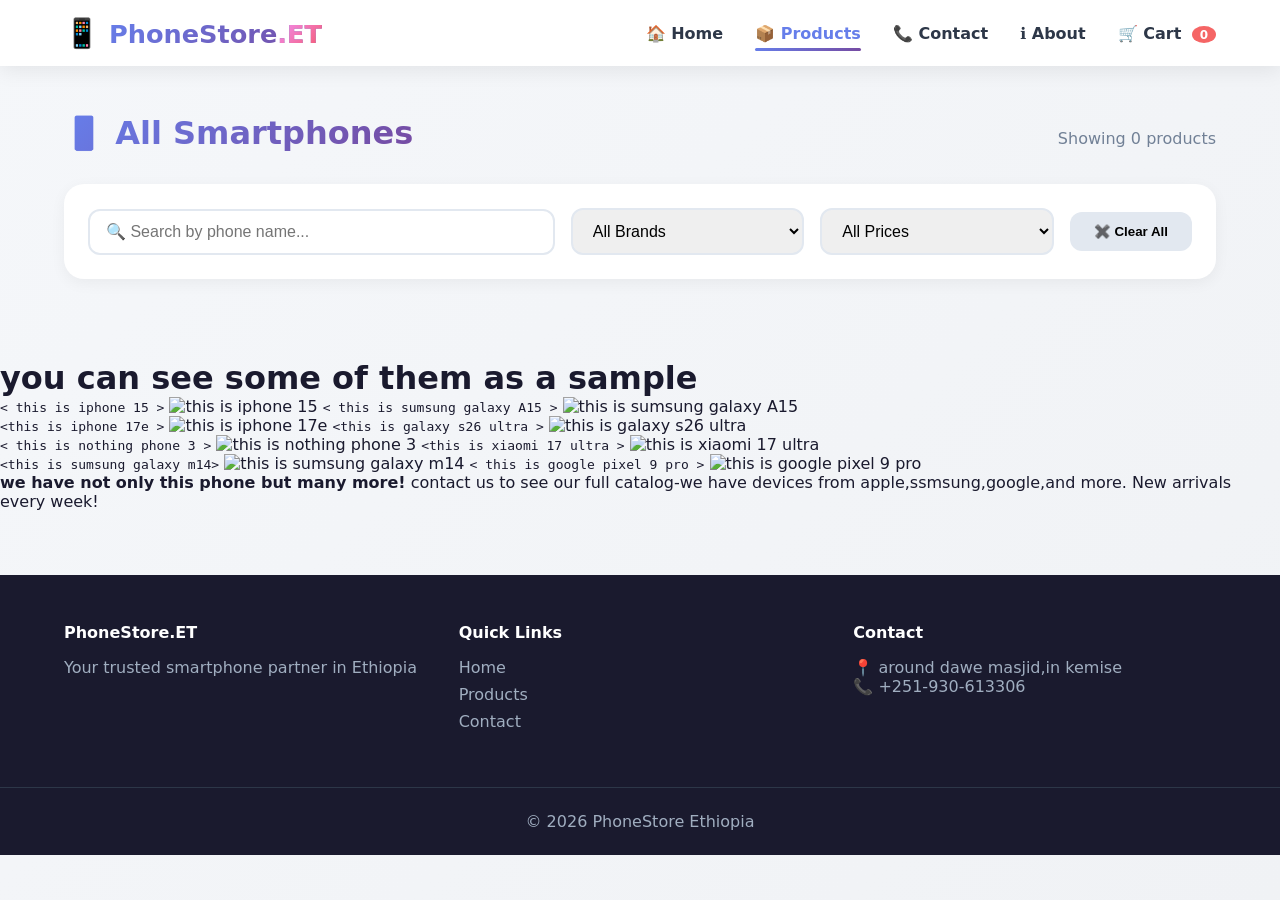
==== products.html @ 635f7542 "Add files via upload" ====
<!DOCTYPE html>
<html lang="en">
<head>
    <meta charset="UTF-8">
    <meta name="viewport" content="width=device-width, initial-scale=1.0">
    <title>Products - PhoneStore</title>
    <link rel="stylesheet" href="style.css">
</head>
<body>
    <nav>
        <div class="logo">
            <span class="logo-icon">📱</span>
            <span class="logo-text">PhoneStore<span class="logo-highlight">.ET</span></span>
        </div>
        <div class="nav-toggle" onclick="toggleNav()">☰</div>
        <ul class="nav-links" id="navLinks">
            <li><a href="index.html">🏠 Home</a></li>
            <li><a href="products.html" class="active">📦 Products</a></li>
            <li><a href="contact.html">📞 Contact</a></li>
            <li><a href="about.html">ℹ️ About</a></li>
            <li><a href="cart.html">🛒 Cart <span id="cartCount2" class="cart-badge">0</span></a></li>
        </ul>
    </nav>

    <div class="container">
        <div class="section-header">
            <h2 class="section-title">📱 All Smartphones</h2>
            <p id="productCount" class="product-count">Showing 0 products</p>
        </div>
        
        <div class="filter-section">
            <div class="search-box">
                <input type="text" id="searchInput" placeholder="🔍 Search by phone name..." onkeyup="filterProducts()">
            </div>
            <div class="filter-group">
                <select id="brandFilter" onchange="filterProducts()">
                    <option value="all">All Brands</option>
                    <option value="Apple">🍎 Apple</option>
                    <option value="Samsung">⭐ Samsung</option>
                    <option value="Xiaomi">🔥 Xiaomi</option>
                    <option value="Google">🔵 Google Pixel</option>
                </select>
            </div>
            <div class="filter-group">
                <select id="priceFilter" onchange="filterProducts()">
                    <option value="all">All Prices</option>
                    <option value="0-10000">Under 10,000 ETB</option>
                    <option value="10000-20000">10,000 - 20,000 ETB</option>
                    <option value="20000-30000">20,000 - 30,000 ETB</option>
                    <option value="30000+">30,000+ ETB</option>
                </select>
            </div>
            <button class="clear-filters" onclick="clearFilters()">✖️ Clear All</button>
        </div>

        <div class="products-grid" id="all-products"></div>
        <div id="noResults" class="no-results" style="display: none;">😞 No phones found. Try different filters!</div>
    </div>


<h1>you can see some of them as a sample</h1>

    
    <code>&lt; this is iphone 15 &gt;</code>
    <img src="img/iphone 15 pro.jpg" alt="this is iphone 15 " width="500" height="500" title="">

     <code>&lt; this is sumsung galaxy A15 &gt;</code>
    <img src="img/Samsung Galaxy A15.jpg" alt="this is sumsung galaxy A15 " width="500" height="500" title=""> <br>

     <code>&lt;this is iphone 17e &gt;</code>
    <img src="img/iphone 17e.jpg" alt="this is iphone 17e " width="500" height="500" title="">

     <code>&lt;this is galaxy s26 ultra &gt;</code>
    <img src="img/Galaxy S26 Ultra.jpg" alt="this is galaxy s26 ultra " width="500" height="500" title=""> <br>

     <code>&lt; this is nothing phone 3 &gt;</code>
    <img src="img/Nothing phone 3.jpg" alt="this is nothing phone 3 " width="500" height="500" title="">

     <code>&lt;this is xiaomi 17 ultra &gt;</code>
    <img src="img/Xiaomi 17 Ultra.jpg " alt="this is xiaomi 17 ultra" width="500" height="500" title=""> <br>

     <code>&lt;this is sumsung galaxy m14&gt;</code>
    <img src="img/Samsung Galaxy M14.jpg" alt="this is sumsung galaxy m14" width="500" height="500" title="">
    
     <code>&lt; this is google pixel 9 pro &gt;</code>
    <img src="img/Google pixel 9 pro.jpg" alt="this is google pixel 9 pro " width="500" height="500" title="">

    <p> <strong>we have not only this phone but many more!</strong> contact us to see our full catalog-we have devices from apple,ssmsung,google,and more. New arrivals every week!</p>








    <footer>
        <div class="footer-content">
            <div class="footer-section">
                <h4>PhoneStore.ET</h4>
                <p>Your trusted smartphone partner in Ethiopia</p>
            </div>
            <div class="footer-section">
                <h4>Quick Links</h4>
                <a href="index.html">Home</a>
                <a href="products.html">Products</a>
                <a href="contact.html">Contact</a>
            </div>
            <div class="footer-section">
                <h4>Contact</h4>
                <p>📍 around dawe masjid,in kemise</p>
                <p>📞 +251-930-613306</p>
            </div>
        </div>
        <div class="footer-bottom">
            <p>© 2026 PhoneStore Ethiopia</p>
        </div>
    </footer>

    <script src="script.js"></script>
</body>
</html>
---- style.css ----
* {
    margin: 0;
    padding: 0;
    box-sizing: border-box;
}

body {
    font-family: 'Segoe UI', system-ui, -apple-system, sans-serif;
    background: linear-gradient(135deg, #f5f7fa 0%, #f0f2f5 100%);
    color: #1a1a2e;
    min-height: 100vh;
}

/* ========== NAVIGATION ========== */
nav {
    background: rgba(255, 255, 255, 0.98);
    backdrop-filter: blur(10px);
    padding: 1rem 5%;
    display: flex;
    justify-content: space-between;
    align-items: center;
    flex-wrap: wrap;
    gap: 1rem;
    box-shadow: 0 4px 20px rgba(0, 0, 0, 0.08);
    position: sticky;
    top: 0;
    z-index: 1000;
}

.logo {
    font-size: 1.6rem;
    font-weight: 800;
}

.logo-icon {
    font-size: 1.8rem;
}

.logo-text {
    background: linear-gradient(135deg, #667eea 0%, #764ba2 100%);
    -webkit-background-clip: text;
    background-clip: text;
    color: transparent;
}

.logo-highlight {
    background: linear-gradient(135deg, #f093fb 0%, #f5576c 100%);
    -webkit-background-clip: text;
    background-clip: text;
    color: transparent;
}

.nav-links {
    display: flex;
    gap: 2rem;
    list-style: none;
    align-items: center;
}

.nav-links a {
    text-decoration: none;
    color: #2d3748;
    font-weight: 600;
    transition: all 0.3s ease;
    padding: 0.5rem 0;
    position: relative;
}

.nav-links a:hover {
    color: #667eea;
}

.nav-links a.active {
    color: #667eea;
}

.nav-links a.active::after {
    content: '';
    position: absolute;
    bottom: 0;
    left: 0;
    right: 0;
    height: 3px;
    background: linear-gradient(135deg, #667eea, #764ba2);
    border-radius: 3px;
}

.cart-badge {
    background: #f56565;
    color: white;
    border-radius: 50%;
    padding: 0.1rem 0.5rem;
    font-size: 0.75rem;
    margin-left: 0.3rem;
}

.nav-toggle {
    display: none;
    font-size: 1.8rem;
    cursor: pointer;
}

/* ========== HERO SECTION ========== */
.hero {
    background: linear-gradient(135deg, #667eea 0%, #764ba2 100%);
    color: white;
    padding: 4rem 5%;
    text-align: center;
    position: relative;
    overflow: hidden;
}

.hero::before {
    content: '';
    position: absolute;
    top: 0;
    left: 0;
    right: 0;
    bottom: 0;
    background: url('data:image/svg+xml,<svg xmlns="http://www.w3.org/2000/svg" viewBox="0 0 1440 320"><path fill="rgba(255,255,255,0.1)" d="M0,96L48,112C96,128,192,160,288,160C384,160,480,128,576,122.7C672,117,768,139,864,154.7C960,171,1056,181,1152,165.3C1248,149,1344,107,1392,85.3L1440,64L1440,320L1392,320C1344,320,1248,320,1152,320C1056,320,960,320,864,320C768,320,672,320,576,320C480,320,384,320,288,320C192,320,96,320,48,320L0,320Z"></path></svg>') repeat-x bottom;
    background-size: cover;
    opacity: 0.1;
}

.hero-content {
    position: relative;
    z-index: 1;
}

.hero-title {
    font-size: 3rem;
    margin-bottom: 1rem;
}

.hero-accent {
    color: #fbbf24;
}

.hero-subtitle {
    font-size: 1.2rem;
    max-width: 600px;
    margin: 0 auto 2rem;
    opacity: 0.95;
}

.hero-buttons {
    display: flex;
    gap: 1rem;
    justify-content: center;
    flex-wrap: wrap;
}

.btn-primary {
    background: #fbbf24;
    color: #1a1a2e;
    border: none;
    padding: 1rem 2rem;
    font-size: 1.1rem;
    font-weight: 700;
    border-radius: 50px;
    cursor: pointer;
    transition: transform 0.2s, box-shadow 0.2s;
}

.btn-primary:hover {
    transform: translateY(-2px);
    box-shadow: 0 10px 20px rgba(0,0,0,0.2);
}

.btn-secondary {
    background: rgba(255,255,255,0.2);
    border: 2px solid white;
    color: white;
    padding: 1rem 2rem;
    font-size: 1.1rem;
    font-weight: 700;
    border-radius: 50px;
    cursor: pointer;
    transition: all 0.2s;
}

.btn-secondary:hover {
    background: white;
    color: #667eea;
}

.hero-stats {
    display: flex;
    justify-content: center;
    gap: 3rem;
    margin-top: 3rem;
    position: relative;
    z-index: 1;
}

.stat {
    text-align: center;
}

.stat-number {
    display: block;
    font-size: 2rem;
    font-weight: 800;
}

.stat-label {
    font-size: 0.9rem;
    opacity: 0.9;
}




/* ========== CONTAINER & GRID ========== */
.container {
    max-width: 1200px;
    margin: 3rem auto;
    padding: 0 1.5rem;
}

.section-header {
    display: flex;
    justify-content: space-between;
    align-items: baseline;
    flex-wrap: wrap;
    margin-bottom: 2rem;
}

.section-title {
    font-size: 2rem;
    font-weight: 800;
    background: linear-gradient(135deg, #667eea, #764ba2);
    -webkit-background-clip: text;
    background-clip: text;
    color: transparent;
}

.view-all {
    color: #667eea;
    text-decoration: none;
    font-weight: 600;
}

.products-grid {
    display: grid;
    grid-template-columns: repeat(auto-fill, minmax(280px, 1fr));
    gap: 2rem;
    margin-bottom: 3rem;
}

.product-card {
    background: white;
    border-radius: 20px;
    padding: 1.5rem;
    text-align: center;
    transition: all 0.3s ease;
    box-shadow: 0 10px 30px rgba(0,0,0,0.05);
    position: relative;
    overflow: hidden;
}

.product-card::before {
    content: '';
    position: absolute;
    top: 0;
    left: -100%;
    width: 100%;
    height: 4px;
    background: linear-gradient(90deg, #667eea, #764ba2);
    transition: left 0.3s;
}

.product-card:hover::before {
    left: 0;
}

.product-card:hover {
    transform: translateY(-5px);
    box-shadow: 0 20px 40px rgba(0,0,0,0.1);
}

.product-img {
    font-size: 4rem;
    margin-bottom: 1rem;
}

.product-title {
    font-size: 1.3rem;
    font-weight: 700;
    margin-bottom: 0.5rem;
}

.product-brand {
    color: #718096;
    font-size: 0.9rem;
    margin-bottom: 0.5rem;
}

.price {
    color: #48bb78;
    font-weight: 800;
    font-size: 1.4rem;
    margin: 0.8rem 0;
}

.price-inquire {
    color: #ed8936;
    font-weight: 600;
    margin: 0.8rem 0;
}

.btn-inquire, .btn-add-cart {
    background: linear-gradient(135deg, #667eea, #764ba2);
    color: white;
    border: none;
    padding: 0.7rem 1.5rem;
    border-radius: 50px;
    font-weight: 600;
    cursor: pointer;
    transition: transform 0.2s;
    margin: 0.2rem;
}

.btn-inquire:hover, .btn-add-cart:hover {
    transform: scale(1.05);
}

/* ========== FILTER SECTION ========== */
.filter-section {
    background: white;
    padding: 1.5rem;
    border-radius: 20px;
    margin-bottom: 2rem;
    display: flex;
    gap: 1rem;
    flex-wrap: wrap;
    align-items: center;
    box-shadow: 0 4px 15px rgba(0,0,0,0.05);
}

.search-box input, .filter-group select {
    padding: 0.75rem 1rem;
    border: 2px solid #e2e8f0;
    border-radius: 12px;
    font-size: 1rem;
    transition: border-color 0.2s;
}

.search-box input:focus, .filter-group select:focus {
    outline: none;
    border-color: #667eea;
}

.search-box {
    flex: 2;
    min-width: 200px;
}

.search-box input {
    width: 100%;
}

.filter-group {
    flex: 1;
    min-width: 150px;
}

.filter-group select {
    width: 100%;
}

.clear-filters {
    background: #e2e8f0;
    border: none;
    padding: 0.75rem 1.5rem;
    border-radius: 12px;
    cursor: pointer;
    font-weight: 600;
}

/* ========== FEATURES SECTION ========== */
.features-section {
    display: grid;
    grid-template-columns: repeat(auto-fit, minmax(220px, 1fr));
    gap: 2rem;
    margin: 4rem 0;
}

.feature-card {
    background: white;
    padding: 2rem;
    border-radius: 20px;
    text-align: center;
    transition: transform 0.3s;
}

.feature-card:hover {
    transform: translateY(-5px);
}

.feature-icon {
    font-size: 3rem;
    margin-bottom: 1rem;
}

/* ========== TRUST SECTION ========== */
.trust-section {
    background: white;
    border-radius: 30px;
    padding: 3rem;
    text-align: center;
    margin: 3rem 0;
    box-shadow: 0 20px 40px rgba(0,0,0,0.05);
}

.trust-section-full {
    background: linear-gradient(135deg, #667eea, #764ba2);
    border-radius: 30px;
    padding: 3rem;
    text-align: center;
    color: white;
    margin: 2rem 0;
}

.trust-quote {
    font-size: 2rem;
    margin-bottom: 1rem;
}

.trust-name {
    font-size: 1.8rem;
    font-weight: 800;
    margin-bottom: 0.5rem;
}

.trust-title {
    margin-bottom: 1rem;
    opacity: 0.9;
}


.trust-text {
    max-width: 700px;
    margin: 1rem auto;
    font-size: 1.1rem;
}

.trust-badge {
    display: inline-block;
    background: #fbbf24;
    color: #1a1a2e;
    padding: 0.5rem 1rem;
    border-radius: 50px;
    font-weight: 700;
    margin-top: 1rem;
}

/* ========== CONTACT PAGE ========== */
.contact-container {
    display: grid;
    grid-template-columns: 1fr 1.5fr;
    gap: 2rem;
}

.contact-info {
    display: grid;
    gap: 1rem;
}

.info-card {
    background: white;
    padding: 1.5rem;
    border-radius: 20px;
    text-align: center;
}

.info-icon {
    font-size: 2rem;
    margin-bottom: 0.5rem;
}

.contact-form {
    background: white;
    padding: 2rem;
    border-radius: 20px;
}

.form-group {
    margin-bottom: 1rem;
}

.form-group label {
    display: block;
    margin-bottom: 0.5rem;
    font-weight: 600;
}

.form-group input, .form-group select, .form-group textarea {
    width: 100%;
    padding: 0.75rem;
    border: 2px solid #e2e8f0;
    border-radius: 12px;
    font-family: inherit;
}

.whatsapp-btn, .telegram-btn {
    background: #25D366;
    color: white;
    border: none;
    padding: 0.5rem 1rem;
    border-radius: 50px;
    margin: 0.2rem;
    cursor: pointer;
}

.telegram-btn {
    background: #0088cc;
}

.submit-btn {
    background: linear-gradient(135deg, #667eea, #764ba2);
    color: white;
    border: none;
    padding: 1rem;
    border-radius: 50px;
    width: 100%;
    font-weight: 700;
    cursor: pointer;
}

.form-status {
    margin-top: 1rem;
    text-align: center;
}

/* ========== ABOUT PAGE ========== */
.about-hero {
    background: white;
    padding: 2rem;
    border-radius: 20px;
    margin-bottom: 2rem;
}

.stats-grid {
    display: grid;
    grid-template-columns: repeat(4, 1fr);
    gap: 1rem;
    margin-bottom: 2rem;
}

.stat-big {
    background: white;
    padding: 2rem;
    text-align: center;
    border-radius: 20px;
}

.stat-big .stat-number {
    font-size: 2.5rem;
    color: #667eea;
}

.why-us {
    background: white;
    padding: 2rem;
    border-radius: 20px;
}

.why-grid {
    display: grid;
    grid-template-columns: repeat(2, 1fr);
    gap: 1rem;
    margin-top: 1rem;
}

.why-item {
    padding: 0.5rem;
}

/* ========== CART PAGE ========== */
.cart-container {
    background: white;
    border-radius: 20px;
    padding: 2rem;
}

.cart-item {
    display: flex;
    justify-content: space-between;
    align-items: center;
    padding: 1rem;
    border-bottom: 1px solid #e2e8f0;
    flex-wrap: wrap;
}

.cart-summary {
    text-align: right;
    padding: 1rem;
    background: #f7fafc;
    border-radius: 12px;
    margin-top: 1rem;
}

/* ========== FOOTER ========== */
footer {
    background: #1a1a2e;
    color: #a0aec0;
    margin-top: 4rem;
}

.footer-content {
    max-width: 1200px;
    margin: 0 auto;
    padding: 3rem 1.5rem;
    display: grid;
    grid-template-columns: repeat(auto-fit, minmax(250px, 1fr));
    gap: 2rem;
}

.footer-section h4 {
    color: white;
    margin-bottom: 1rem;
}

.footer-section a {
    display: block;
    color: #a0aec0;
    text-decoration: none;
    margin-bottom: 0.5rem;
}

.footer-bottom {
    text-align: center;
    padding: 1.5rem;
    border-top: 1px solid #2d3748;
}

/* ========== RESPONSIVE ========== */
@media (max-width: 768px) {
    .nav-toggle {
        display: block;
    }
    
    .nav-links {
        display: none;
        width: 100%;
        flex-direction: column;
        text-align: center;
        padding: 1rem 0;
    }
    
    .nav-links.show {
        display: flex;
    }
    
    .hero-title {
        font-size: 2rem;
    }
    
    .hero-stats {
        flex-direction: column;
        gap: 1rem;
    }
    
    .contact-container {
        grid-template-columns: 1fr;
    }
    
    .stats-grid {
        grid-template-columns: repeat(2, 1fr);
    }
    
    .why-grid {
        grid-template-columns: 1fr;
    }
}

.no-results {
    text-align: center;
    padding: 3rem;
    font-size: 1.2rem;
    color: #718096;
}

.product-count {
    color: #718096;
}
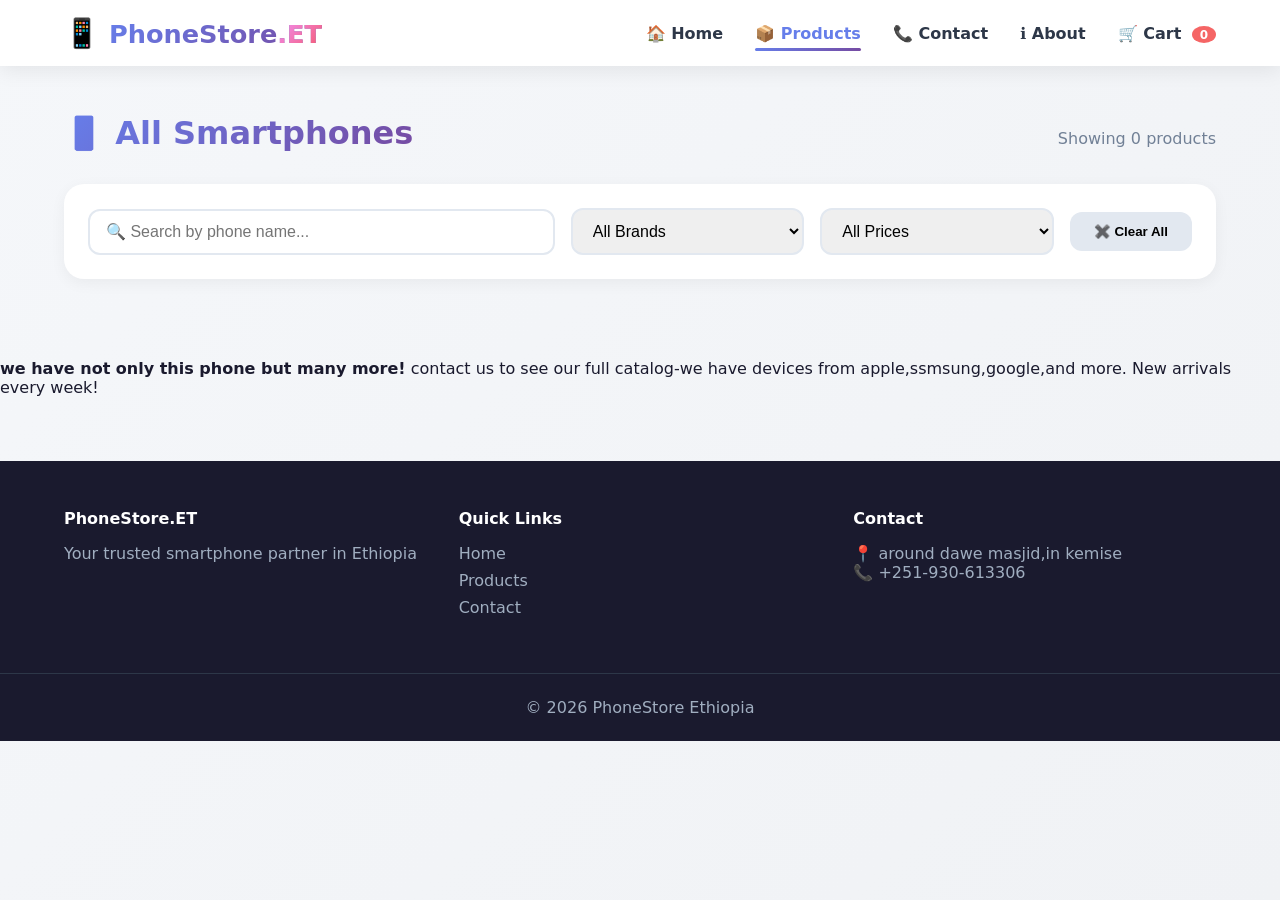
==== commit 8323934b: "Refactor products.html structure and content" ====
--- a/products.html
+++ b/products.html
@@ -58,32 +58,6 @@
     </div>
 
 
-<h1>you can see some of them as a sample</h1>
-
-    
-    <code>&lt; this is iphone 15 &gt;</code>
-    <img src="img/iphone 15 pro.jpg" alt="this is iphone 15 " width="500" height="500" title="">
-
-     <code>&lt; this is sumsung galaxy A15 &gt;</code>
-    <img src="img/Samsung Galaxy A15.jpg" alt="this is sumsung galaxy A15 " width="500" height="500" title=""> <br>
-
-     <code>&lt;this is iphone 17e &gt;</code>
-    <img src="img/iphone 17e.jpg" alt="this is iphone 17e " width="500" height="500" title="">
-
-     <code>&lt;this is galaxy s26 ultra &gt;</code>
-    <img src="img/Galaxy S26 Ultra.jpg" alt="this is galaxy s26 ultra " width="500" height="500" title=""> <br>
-
-     <code>&lt; this is nothing phone 3 &gt;</code>
-    <img src="img/Nothing phone 3.jpg" alt="this is nothing phone 3 " width="500" height="500" title="">
-
-     <code>&lt;this is xiaomi 17 ultra &gt;</code>
-    <img src="img/Xiaomi 17 Ultra.jpg " alt="this is xiaomi 17 ultra" width="500" height="500" title=""> <br>
-
-     <code>&lt;this is sumsung galaxy m14&gt;</code>
-    <img src="img/Samsung Galaxy M14.jpg" alt="this is sumsung galaxy m14" width="500" height="500" title="">
-    
-     <code>&lt; this is google pixel 9 pro &gt;</code>
-    <img src="img/Google pixel 9 pro.jpg" alt="this is google pixel 9 pro " width="500" height="500" title="">
 
     <p> <strong>we have not only this phone but many more!</strong> contact us to see our full catalog-we have devices from apple,ssmsung,google,and more. New arrivals every week!</p>
 
@@ -119,4 +93,4 @@
 
     <script src="script.js"></script>
 </body>
-</html>+</html>
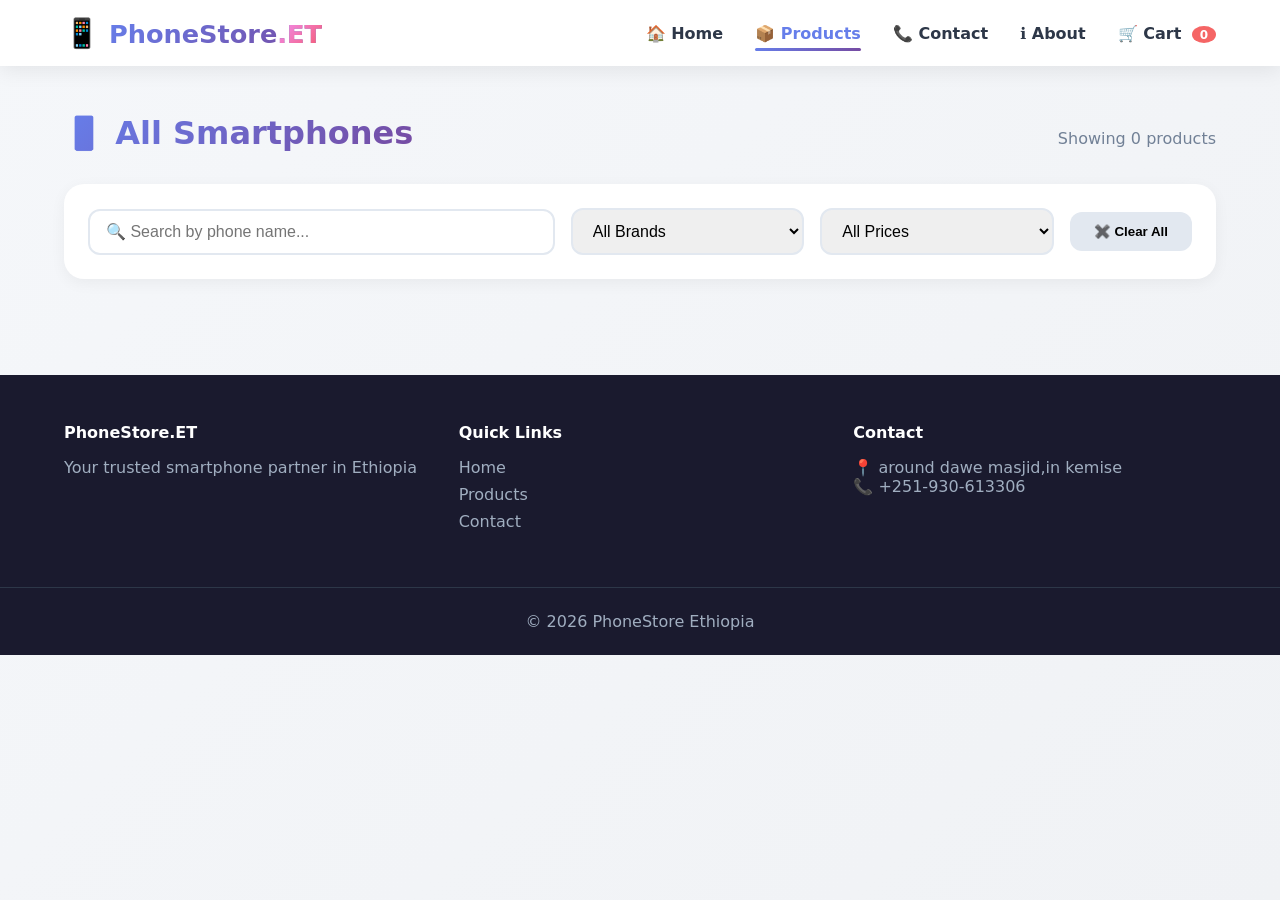
==== commit 10da917f: "Fix HTML structure and remove unnecessary lines" ====
--- a/products.html
+++ b/products.html
@@ -59,9 +59,6 @@
 
 
 
-    <p> <strong>we have not only this phone but many more!</strong> contact us to see our full catalog-we have devices from apple,ssmsung,google,and more. New arrivals every week!</p>
-
-
 
 
 
